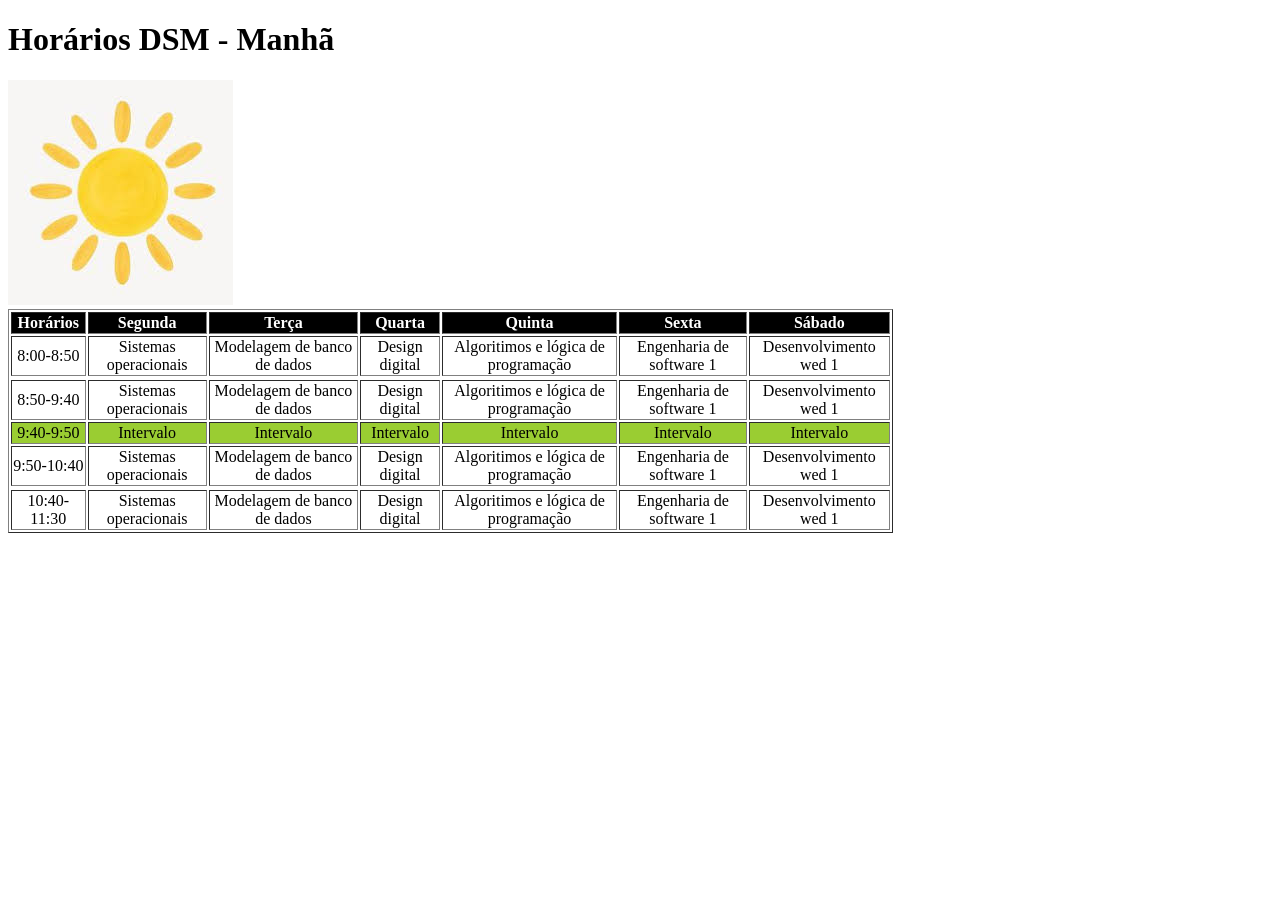
==== atividade 2/index.html @ e55741c3 "Add files via upload" ====
<!DOCTYPE html>
<html lang="en">
<head>
    <meta charset="UTF-8">
    <meta name="viewport" content="width=device-width, initial-scale=1.0">
    <title>Tabela de aulas</title>
  <link rel="stylesheet" href="tabela.css">
</head>
<body>
<h1>Horários DSM - Manhã</h1>

<img src="Logo.Sol.png" alt="">

    <table width="70%" border="1">
        <tr class="linha-destaque-P">
<th>Horários</th>
<th>Segunda</th>
<th>Terça</th>
<th>Quarta</th>
<th>Quinta</th>
<th>Sexta</th>
<th>Sábado</th>

 </tr>

<tr>
    <td > 8:00-8:50 </td>
    <td >Sistemas operacionais</td>
    <td >Modelagem de banco de dados</td>
    <td >Design digital</td>
    <td >Algoritimos e lógica de programação</td>
    <td >Engenharia de software 1</td>
    <td >Desenvolvimento wed 1</td>
</tr>

<tr>

</tr>

<tr>
<td>8:50-9:40</td>
<td>Sistemas operacionais</td>
<td>Modelagem de banco de dados</td>
<td>Design digital</td>
<td>Algoritimos e lógica de programação</td>
<td>Engenharia de software 1</td>
<td>Desenvolvimento wed 1</td>

</tr>

<tr class="linha-destaque-V">
<td>9:40-9:50</td>
<td>Intervalo</td>
<td>Intervalo</td>
<td>Intervalo</td>
<td>Intervalo</td>
<td>Intervalo</td>
<td>Intervalo</td>


</tr>

<tr>
<td> 9:50-10:40 </td>
    <td >Sistemas operacionais</td>
    <td >Modelagem de banco de dados</td>
    <td >Design digital</td>
    <td >Algoritimos e lógica de programação</td>
    <td >Engenharia de software 1</td>
    <td >Desenvolvimento wed 1</td>

</tr>
<tr>

</tr>

<tr>
   <td>10:40-11:30</td>
<td>Sistemas operacionais</td>
<td>Modelagem de banco de dados</td>
<td>Design digital</td>
<td>Algoritimos e lógica de programação</td>
<td>Engenharia de software 1</td>
<td>Desenvolvimento wed 1</td>
 
</tr>
    </table>
</body>
</html>
---- atividade 2/tabela.css ----
table{text-align: center;}
.linha-destaque-V {background-color: yellowgreen;}
.linha-destaque-P {background-color: black; color: white;}
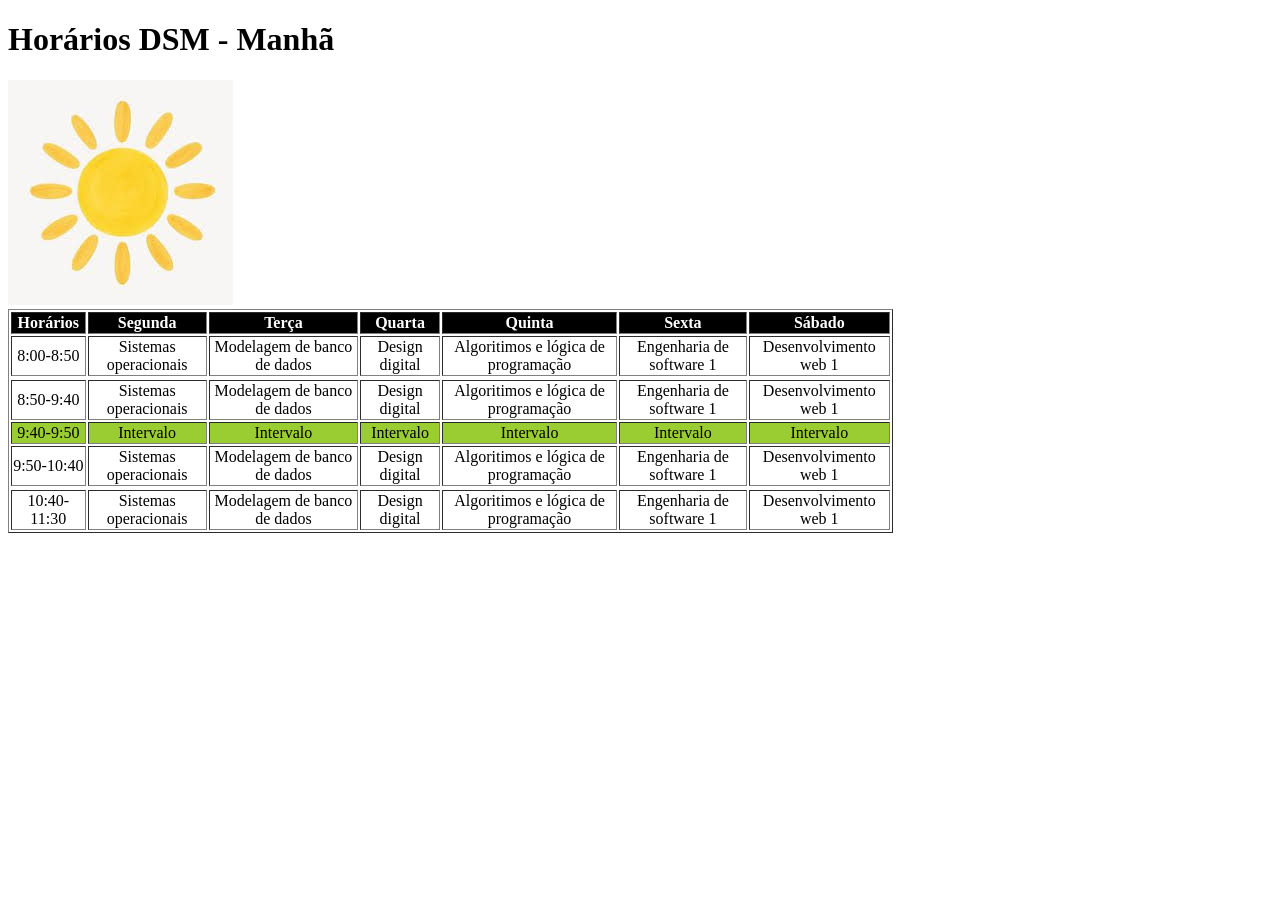
==== commit 31380ce0: "Fix HTML encoding issues in index.html" ====
--- a/atividade 2/index.html
+++ b/atividade 2/index.html
@@ -30,7 +30,7 @@
     <td >Design digital</td>
     <td >Algoritimos e lógica de programação</td>
     <td >Engenharia de software 1</td>
-    <td >Desenvolvimento wed 1</td>
+    <td >Desenvolvimento web 1</td>
 </tr>
 
 <tr>
@@ -44,7 +44,7 @@
 <td>Design digital</td>
 <td>Algoritimos e lógica de programação</td>
 <td>Engenharia de software 1</td>
-<td>Desenvolvimento wed 1</td>
+<td>Desenvolvimento web 1</td>
 
 </tr>
 
@@ -67,7 +67,7 @@
     <td >Design digital</td>
     <td >Algoritimos e lógica de programação</td>
     <td >Engenharia de software 1</td>
-    <td >Desenvolvimento wed 1</td>
+    <td >Desenvolvimento web 1</td>
 
 </tr>
 <tr>
@@ -81,9 +81,9 @@
 <td>Design digital</td>
 <td>Algoritimos e lógica de programação</td>
 <td>Engenharia de software 1</td>
-<td>Desenvolvimento wed 1</td>
+<td>Desenvolvimento web 1</td>
  
 </tr>
     </table>
 </body>
-</html>+</html>
